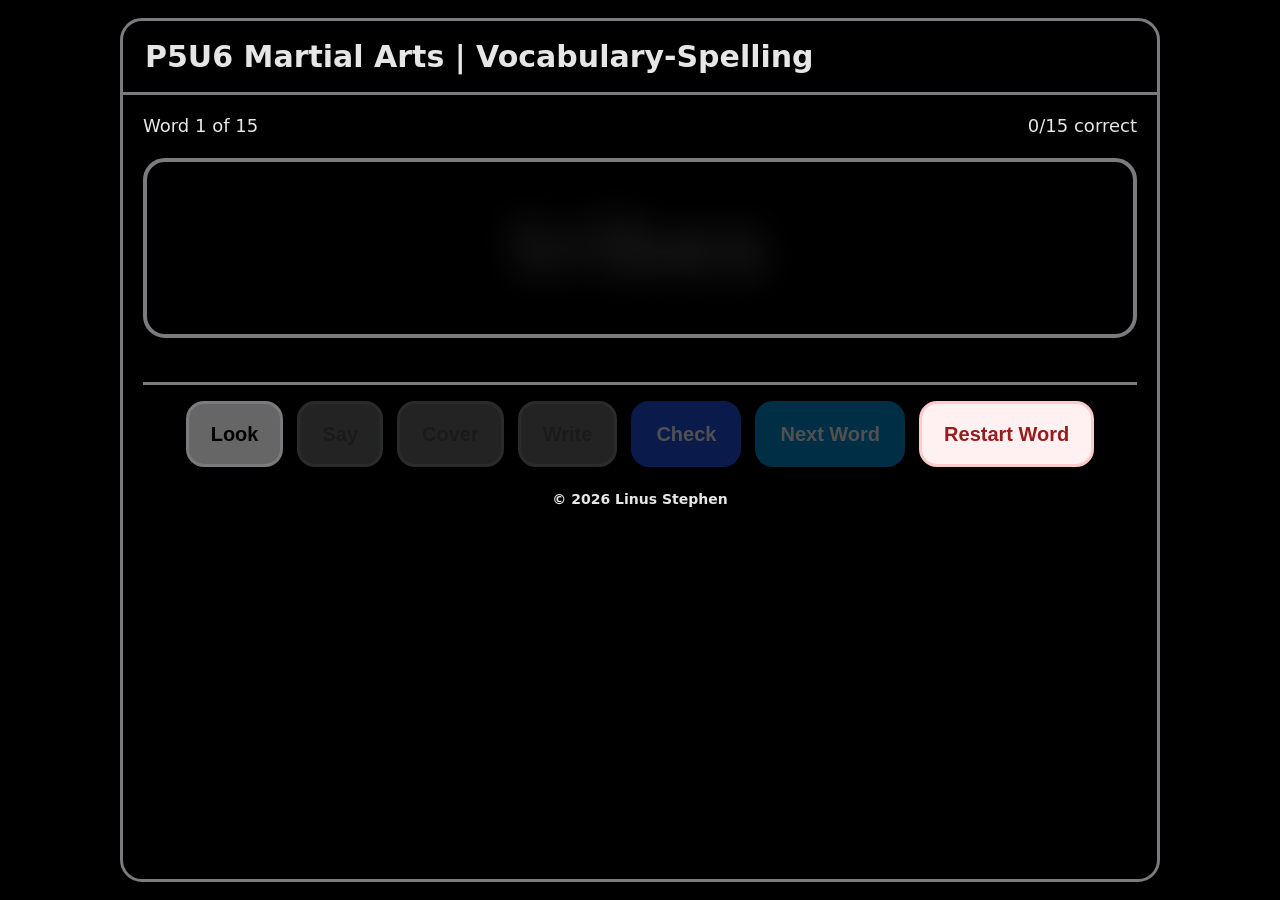
==== index.html @ f17625be "Rename p5lscw_base.html to index.html" ====
<!DOCTYPE html>
<html lang="en">
<head>
<meta charset="utf-8" />
<meta name="viewport" content="width=device-width, initial-scale=1" />
<title>P5U6 Martial Arts | Vocabulary-Spelling</title>
<script>
document.addEventListener('contextmenu', function(e) {
  e.preventDefault();
});
</script>
<style>
:root{
  --ink:#0b1220;
  --muted:#4b5563;
  --line:#797b7d;
  --accent:#1d4ed8;
  --next:#0284c7;
  --good:#16a34a;
  --bad:#dc2626;
  --radius:22px;
  --sans: ui-sans-serif, system-ui;
  --panelW: min(1080px, 90vw);
  --btnH: 66px;
  --btnPadX: 22px;
  --controlsPad: 160px;
  --titleSize: 34px;
  --metaSize: 20px;
  --wordSize: 82px;
  --inputSize: 24px;
  --pad: 22px;
}
*{ box-sizing:border-box; }
html,body{ height:100%; }
body{
  margin:0;
  font-family:var(--sans);
  background:#000000;
  color:var(--ink);
  display:flex;
  justify-content:center;
  padding:18px;
}
.panel{
  width:var(--panelW);
  border:3px solid var(--line);
  border-radius:var(--radius);
  background:#000000;
  overflow:hidden;
  box-shadow:0 10px 30px rgba(0,0,0,.06);
}
#progress{color:#e6e6e6;}
header{
  padding:18px 22px;
  border-bottom:3px solid var(--line);
}
h1{
  margin:0;
  font-size:var(--titleSize);
  color:#e6e6e6;
}
.main{
  padding:var(--pad) var(--pad) calc(var(--controlsPad) + 18px);
  display:grid;
  gap:22px;
}
.topRow{
  display:flex;
  justify-content:space-between;
  font-size:var(--metaSize);
  color:var(--muted);
  flex-wrap:wrap;
  gap:10px;
}
#score{color:#e6e6e6;}
.wordBox{
  border:4px solid var(--line);
  border-radius:var(--radius);
  padding:42px 18px;
  text-align:center;
  min-height:190px;
  display:flex;
  align-items:center;
  justify-content:center;
}
.word{
  font-size:var(--wordSize);
  font-weight:900;
  letter-spacing:1px;
  line-height:1.05;
  word-break:break-word;
  -webkit-user-select: none;
  -moz-user-select: none;
  -ms-user-select: none;
  user-select: none;
  color: #e6e6e6;
}
.covered{
  filter: blur(18px);
  opacity:.14;
  user-select:none;
  pointer-events:none;
}
.writeRow{
  display:flex;
  gap:12px;
  align-items:center;
  flex-wrap:nowrap;
  width:100%;
}
input{
  flex:1 1 100%;
  width:100%;
  min-width:0;
  max-width:100%;
  padding:16px 18px;
  border-radius:18px;
  border:3px solid var(--line);
  font-size:var(--inputSize);
  outline:none;
  background:#e6e6e6;
}
input:focus{
  border-color:#93c5fd;
  box-shadow:0 0 0 6px rgba(147,197,253,.35);
}
.hidden{ display:none !important; }
.tag{
  white-space:nowrap;
  flex-shrink:0;
  justify-content: center;
  font-size:20px;
  padding:10px 16px;
  border-radius:999px;
  border:3px solid var(--line);
  font-weight:900;
}
.tag.good{ background:#f0fdf4; color:#14532d; border-color:#86efac; }
.tag.bad{  background:#fff1f2; color:#7f1d1d; border-color:#fda4af; }
.controls{
  position:sticky;
  bottom:0;
  background:rgba(255,255,255,.96);
  backdrop-filter: blur(8px);
  border-top:3px solid var(--line);
  padding:16px 18px;
}
.btnRow{
  display:flex;
  gap:14px;
  flex-wrap:wrap;
  justify-content:center;
}
button{
  height:var(--btnH);
  padding:0 var(--btnPadX);
  border-radius:18px;
  border:3px solid var(--line);
  background:#666666;
  font-weight:900;
  font-size:20px;
  cursor:pointer;
  touch-action: manipulation;
}
button:disabled{
  opacity:.35;
  cursor:not-allowed;
}
.primary{ background:var(--accent); border-color:var(--accent); color:#fff; }
.next{ background:var(--next); border-color:var(--next); color:#fff; }
.danger{ background:#fff1f2; border-color:#fecaca; color:#991b1b; }
.controlsFooter{
  margin-top:24px;
  text-align:center;
  font-size:14px;
  font-weight:800;
  color:var(--muted);
}
.congratsWrap{
  display:grid;
  gap:18px;
  padding:var(--pad);
  text-align:center;
}
.congratsTitle{
  font-size:44px;
  font-weight:1000;
  color:#e6e6e6;
}
.wordsGrid{
  width:min(900px, 100%);
  margin:0 auto;
  display:grid;
  grid-template-columns:repeat(3,1fr);
  gap:14px 24px;
  font-size:28px;
  font-weight:900;
  color:#e6e6e6;
}
.wordCell{ padding:4px 0; }
.playAgainRow{
  display:flex;
  justify-content:center;
}
@media (max-width: 1280px){
  :root{
    --panelW: min(1040px, 92vw);
    --wordSize: 76px;
    --inputSize: 22px;
    --titleSize: 30px;
    --metaSize: 18px;
    --pad: 20px;
  }
  .wordBox{
    min-height: 180px;
    padding: 34px 16px;
  }
}
@media (max-width: 520px){
  :root{
    --pad: 16px;
    --controlsPad: 220px;
    --titleSize: 20px;
    --metaSize: 14px;
    --wordSize: 44px;
    --inputSize: 18px;
    --btnH: 52px;
    --btnPadX: 14px;
    --radius: 18px;
  }
  body{ padding:10px; }
  header{ padding:12px 14px; }
  .main{
    gap:14px;
    padding:var(--pad) var(--pad) calc(var(--controlsPad) + 12px);
  }
  .wordBox{
    padding:22px 12px;
    min-height:150px;
    border-width:3px;
  }
  .word{
    letter-spacing:.4px;
  }
  .writeRow{
    gap:10px;
  }
  input{
    flex: 1 1 auto;
    min-width: 0;
    width: 100%;
    padding:14px 14px;
    border-width:3px;
    border-radius:16px;
  }
  .tag{
    font-size:16px;
    padding:8px 12px;
    border-width:3px;
  }
  .controls{
    padding:12px 12px;
  }
  .btnRow{
    gap:10px;
  }
  button{
    font-size:16px;
    height:var(--btnH);
    padding:0 var(--btnPadX);
    border-radius:16px;
    border-width:3px;
    flex: 1 1 calc(50% - 10px);
    min-width: 140px;
  }
  #btnCheck, #btnNext{
    flex: 1 1 100%;
    min-width: 0;
  }
  .controlsFooter{
    margin-top:24px;
    font-size:16px;
  }
  .congratsTitle{
    font-size:28px;
  }
  .wordsGrid{
    grid-template-columns: 1fr 1fr;
    gap:10px 12px;
    font-size:18px;
  }
}
@media (max-width: 360px){
  :root{
    --wordSize: 38px;
    --titleSize: 18px;
  }
  button{
    flex: 1 1 100%;
    min-width: 0;
  }
  .wordsGrid{
    grid-template-columns: 1fr;
    font-size:18px;
  }
}
@supports (padding: env(safe-area-inset-bottom)){
  .controls{
    padding-bottom: calc(12px + env(safe-area-inset-bottom));
  }
}
</style>
</head>
<body>
<section class="panel">
<header>
<h1>P5U6 Martial Arts | Vocabulary-Spelling</h1>
</header>
<div class="main" id="gamePage">
<div class="topRow">
<div id="progress">Word 1 of 15</div>
<div id="score">0/15 correct</div>
</div>
<div class="wordBox">
<div class="word covered" id="targetWord"></div>
</div>
<div class="writeRow">
<input id="inputBox" class="hidden" placeholder="Enter the spelling word..." autocomplete="off" spellcheck="false"/>
<span id="resultTag" class="hidden"></span>
</div>
<div class="controls" id="controls" style="background:#000000">
<div class="btnRow">
<button id="btnLook">Look</button>
<button id="btnSay" disabled>Say</button>
<button id="btnCover" disabled>Cover</button>
<button id="btnWrite" disabled>Write</button>
<button id="btnCheck" class="primary" style="color:#e6e6e6" disabled>Check</button>
<button id="btnNext" class="next" style="color:#e6e6e6" disabled>Next Word</button>
<button id="btnReset" class="danger">Restart Word</button>
</div>
<div class="controlsFooter" style="color:#e6e6e6">© <span id="year"></span> Linus Stephen</div>
</div>
</div>
<div class="congratsWrap hidden" id="congratsPage">
<div class="congratsTitle">You've completed all the words!</div>
<div style="color:#e6e6e6">You got <span id="finalScore">15/15</span> correct.</div>
<div class="wordsGrid" id="wordsGrid"></div>
<div class="playAgainRow">
<button id="btnPlayAgain" class="primary" style="color:#e6e6e6">Practice Again</button>
</div>
</div>
</section>
<script>
const words=["tribes","defend","performance","competitive","featured","techniques","opponent","overcome","warrior","variety","weapons","designed","military","improvement","self-esteem"];
let idx=0,stage=0;
const stats=new Map();
function initStats(){stats.clear();words.forEach(w=>stats.set(w,{correct:false}));}
initStats();
const targetWord=document.getElementById("targetWord");
const inputBox=document.getElementById("inputBox");
const progress=document.getElementById("progress");
const score=document.getElementById("score");
const resultTag=document.getElementById("resultTag");
document.getElementById("year").textContent=new Date().getFullYear();
const btnLook=document.getElementById("btnLook");
const btnSay=document.getElementById("btnSay");
const btnCover=document.getElementById("btnCover");
const btnWrite=document.getElementById("btnWrite");
const btnCheck=document.getElementById("btnCheck");
const btnNext=document.getElementById("btnNext");
let audioCtx=null;
function tone(f,d){
  if(!audioCtx) audioCtx=new(window.AudioContext||window.webkitAudioContext)();
  const o=audioCtx.createOscillator();
  const g=audioCtx.createGain();
  o.frequency.value=f;
  g.gain.value=0.06;
  o.connect(g); g.connect(audioCtx.destination);
  o.start(); setTimeout(()=>o.stop(),d);
}
function soundCorrect(){tone(880,100);setTimeout(()=>tone(1175,120),120);}
function soundWrong(){tone(220,250);}
function playCelebration(){
  if(!audioCtx) audioCtx=new(window.AudioContext||window.webkitAudioContext)();
  const notes=[523,659,784,1046,880,1046];
  let t=audioCtx.currentTime;
  notes.forEach(f=>{
    const o=audioCtx.createOscillator();
    const g=audioCtx.createGain();
    o.type="triangle";
    o.frequency.value=f;
    g.gain.setValueAtTime(0.08,t);
    g.gain.exponentialRampToValueAtTime(0.001,t+0.3);
    o.connect(g); g.connect(audioCtx.destination);
    o.start(t); o.stop(t+0.3);
    t+=0.18;
  });
}
function speak(word){
  if("speechSynthesis" in window){
    speechSynthesis.cancel();
    const utter = new SpeechSynthesisUtterance(word);
    utter.lang = "en-GB";
    const pickVoice = () => {
      const voices = speechSynthesis.getVoices();
      const britishVoice = voices.find(v => /^en-GB$/i.test(v.lang))
        || voices.find(v => /british|uk|england/i.test(v.name));
      if(britishVoice) utter.voice = britishVoice;
      speechSynthesis.speak(utter);
    };
    const voices = speechSynthesis.getVoices();
    if(voices.length){
      pickVoice();
    }else{
      speechSynthesis.onvoiceschanged = () => {
        pickVoice();
      };
    }
  }
}
function update(){
  targetWord.textContent=words[idx];
  progress.textContent=`Word ${idx+1} of ${words.length}`;
  score.textContent=`${[...stats.values()].filter(v=>v.correct).length}/${words.length} correct`;
}
function resetStages(){
  stage=0;
  btnLook.disabled=false;
  btnSay.disabled=true;
  btnCover.disabled=true;
  btnWrite.disabled=true;
  btnCheck.disabled=true;
  btnNext.disabled=true;
  inputBox.classList.add("hidden");
  inputBox.value="";
  resultTag.className="hidden";
  targetWord.classList.add("covered");
}
btnLook.onclick=()=>{if(stage!==0)return;targetWord.classList.remove("covered");btnSay.disabled=false;stage=1;}
btnSay.onclick = () => {
  if(stage < 1) return; // only block if Look not done yet
  speak(words[idx]);
  // Only move to next stage once
  if(stage === 1){
    btnCover.disabled = false;
    stage = 2;
  }
};
btnCover.onclick=()=>{if(stage!==2)return;targetWord.classList.add("covered");btnWrite.disabled=false;stage=3;}
btnWrite.onclick=()=>{if(stage!==3)return;inputBox.classList.remove("hidden");btnCheck.disabled=false;stage=4;inputBox.focus();}
btnCheck.onclick=()=>{
  if(stage!==4)return;
  const typed=inputBox.value.trim().toLowerCase();
  if(!typed)return;
  resultTag.classList.remove("hidden");
  if(typed===words[idx]){
    stats.get(words[idx]).correct=true;
    resultTag.className="tag good";
    resultTag.textContent="Correct";
    targetWord.classList.remove("covered");
    soundCorrect();
    speak(words[idx]);
    btnNext.disabled=false;
    if([...stats.values()].every(v=>v.correct)) showCongrats();
  }else{
    resultTag.className="tag bad";
    resultTag.textContent="《 Click to try again";
    soundWrong();
    btnNext.disabled=true;
  }
  update();
};
document.getElementById("btnNext").onclick=()=>{
  if(btnNext.disabled) return;
  idx=(idx+1)%words.length;
  update();
  resetStages();
};
document.getElementById("btnReset").onclick=()=>{
  stats.get(words[idx]).correct=false;
  update();
  resetStages();
};
inputBox.addEventListener("keydown",e=>{if(e.key==="Enter")btnCheck.click();});
function showCongrats(){
  document.getElementById("gamePage").classList.add("hidden");
  document.getElementById("congratsPage").classList.remove("hidden");
  document.getElementById("finalScore").textContent=`${words.length}/${words.length}`;
  const grid=document.getElementById("wordsGrid");
  grid.innerHTML="";
  words.forEach(w=>{
    const d=document.createElement("div");
    d.className="wordCell";
    d.textContent=w;
    grid.appendChild(d);
  });
  playCelebration();
}
document.getElementById("btnPlayAgain").onclick=()=>{
  idx=0;stage=0;initStats();
  document.getElementById("congratsPage").classList.add("hidden");
  document.getElementById("gamePage").classList.remove("hidden");
  update();
  resetStages();
};
update();
resetStages();
</script>
</body>
</html>
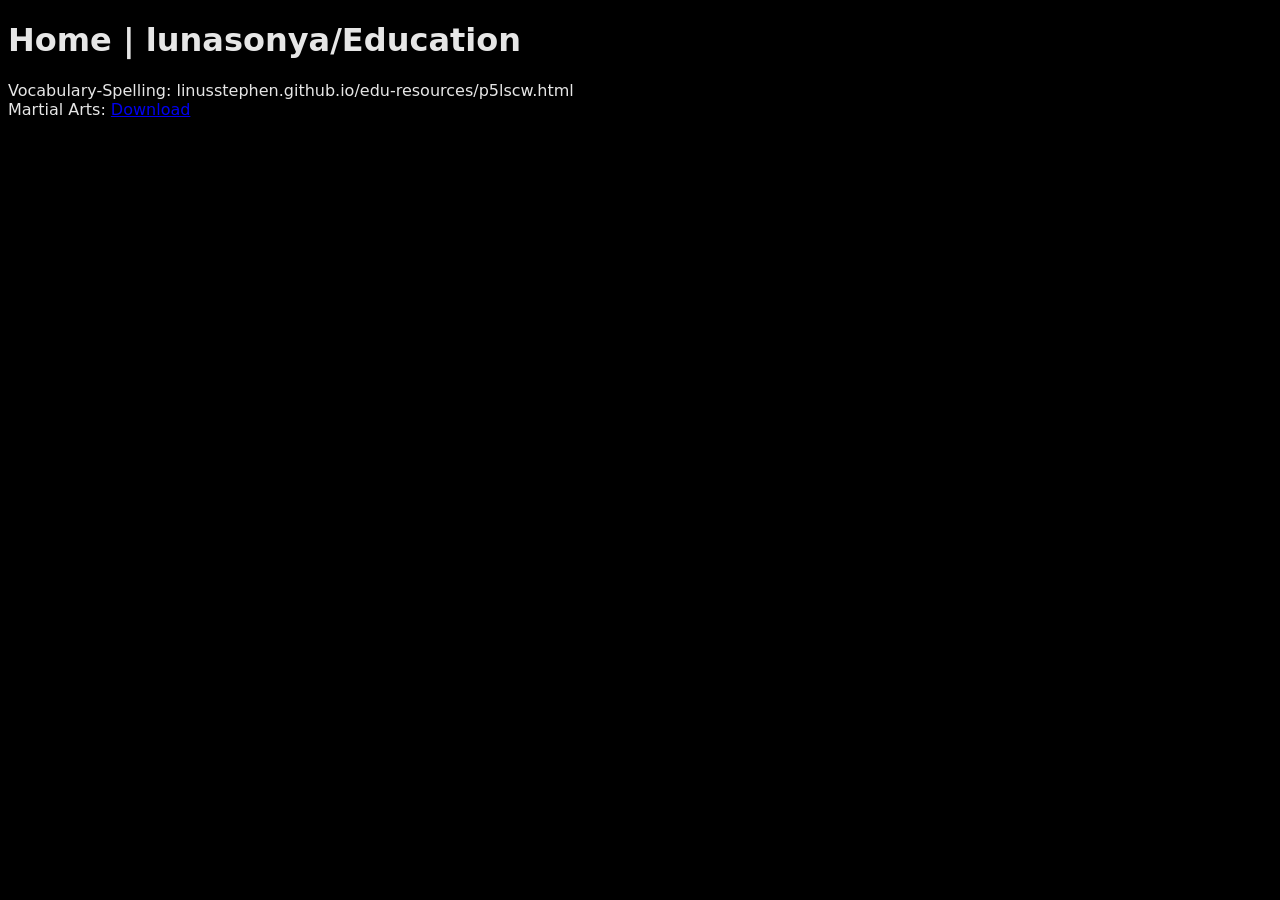
==== commit 4da98ed2: "Update and rename martialhome.html to index.html" ====
--- a/index.html
+++ b/index.html
@@ -1,510 +1,19 @@
 <!DOCTYPE html>
-<html lang="en">
-<head>
-<meta charset="utf-8" />
-<meta name="viewport" content="width=device-width, initial-scale=1" />
-<title>P5U6 Martial Arts | Vocabulary-Spelling</title>
-<script>
-document.addEventListener('contextmenu', function(e) {
-  e.preventDefault();
-});
-</script>
-<style>
-:root{
-  --ink:#0b1220;
-  --muted:#4b5563;
-  --line:#797b7d;
-  --accent:#1d4ed8;
-  --next:#0284c7;
-  --good:#16a34a;
-  --bad:#dc2626;
-  --radius:22px;
-  --sans: ui-sans-serif, system-ui;
-  --panelW: min(1080px, 90vw);
-  --btnH: 66px;
-  --btnPadX: 22px;
-  --controlsPad: 160px;
-  --titleSize: 34px;
-  --metaSize: 20px;
-  --wordSize: 82px;
-  --inputSize: 24px;
-  --pad: 22px;
-}
-*{ box-sizing:border-box; }
-html,body{ height:100%; }
-body{
-  margin:0;
-  font-family:var(--sans);
-  background:#000000;
-  color:var(--ink);
-  display:flex;
-  justify-content:center;
-  padding:18px;
-}
-.panel{
-  width:var(--panelW);
-  border:3px solid var(--line);
-  border-radius:var(--radius);
-  background:#000000;
-  overflow:hidden;
-  box-shadow:0 10px 30px rgba(0,0,0,.06);
-}
-#progress{color:#e6e6e6;}
-header{
-  padding:18px 22px;
-  border-bottom:3px solid var(--line);
-}
-h1{
-  margin:0;
-  font-size:var(--titleSize);
-  color:#e6e6e6;
-}
-.main{
-  padding:var(--pad) var(--pad) calc(var(--controlsPad) + 18px);
-  display:grid;
-  gap:22px;
-}
-.topRow{
-  display:flex;
-  justify-content:space-between;
-  font-size:var(--metaSize);
-  color:var(--muted);
-  flex-wrap:wrap;
-  gap:10px;
-}
-#score{color:#e6e6e6;}
-.wordBox{
-  border:4px solid var(--line);
-  border-radius:var(--radius);
-  padding:42px 18px;
-  text-align:center;
-  min-height:190px;
-  display:flex;
-  align-items:center;
-  justify-content:center;
-}
-.word{
-  font-size:var(--wordSize);
-  font-weight:900;
-  letter-spacing:1px;
-  line-height:1.05;
-  word-break:break-word;
-  -webkit-user-select: none;
-  -moz-user-select: none;
-  -ms-user-select: none;
-  user-select: none;
-  color: #e6e6e6;
-}
-.covered{
-  filter: blur(18px);
-  opacity:.14;
-  user-select:none;
-  pointer-events:none;
-}
-.writeRow{
-  display:flex;
-  gap:12px;
-  align-items:center;
-  flex-wrap:nowrap;
-  width:100%;
-}
-input{
-  flex:1 1 100%;
-  width:100%;
-  min-width:0;
-  max-width:100%;
-  padding:16px 18px;
-  border-radius:18px;
-  border:3px solid var(--line);
-  font-size:var(--inputSize);
-  outline:none;
-  background:#e6e6e6;
-}
-input:focus{
-  border-color:#93c5fd;
-  box-shadow:0 0 0 6px rgba(147,197,253,.35);
-}
-.hidden{ display:none !important; }
-.tag{
-  white-space:nowrap;
-  flex-shrink:0;
-  justify-content: center;
-  font-size:20px;
-  padding:10px 16px;
-  border-radius:999px;
-  border:3px solid var(--line);
-  font-weight:900;
-}
-.tag.good{ background:#f0fdf4; color:#14532d; border-color:#86efac; }
-.tag.bad{  background:#fff1f2; color:#7f1d1d; border-color:#fda4af; }
-.controls{
-  position:sticky;
-  bottom:0;
-  background:rgba(255,255,255,.96);
-  backdrop-filter: blur(8px);
-  border-top:3px solid var(--line);
-  padding:16px 18px;
-}
-.btnRow{
-  display:flex;
-  gap:14px;
-  flex-wrap:wrap;
-  justify-content:center;
-}
-button{
-  height:var(--btnH);
-  padding:0 var(--btnPadX);
-  border-radius:18px;
-  border:3px solid var(--line);
-  background:#666666;
-  font-weight:900;
-  font-size:20px;
-  cursor:pointer;
-  touch-action: manipulation;
-}
-button:disabled{
-  opacity:.35;
-  cursor:not-allowed;
-}
-.primary{ background:var(--accent); border-color:var(--accent); color:#fff; }
-.next{ background:var(--next); border-color:var(--next); color:#fff; }
-.danger{ background:#fff1f2; border-color:#fecaca; color:#991b1b; }
-.controlsFooter{
-  margin-top:24px;
-  text-align:center;
-  font-size:14px;
-  font-weight:800;
-  color:var(--muted);
-}
-.congratsWrap{
-  display:grid;
-  gap:18px;
-  padding:var(--pad);
-  text-align:center;
-}
-.congratsTitle{
-  font-size:44px;
-  font-weight:1000;
-  color:#e6e6e6;
-}
-.wordsGrid{
-  width:min(900px, 100%);
-  margin:0 auto;
-  display:grid;
-  grid-template-columns:repeat(3,1fr);
-  gap:14px 24px;
-  font-size:28px;
-  font-weight:900;
-  color:#e6e6e6;
-}
-.wordCell{ padding:4px 0; }
-.playAgainRow{
-  display:flex;
-  justify-content:center;
-}
-@media (max-width: 1280px){
-  :root{
-    --panelW: min(1040px, 92vw);
-    --wordSize: 76px;
-    --inputSize: 22px;
-    --titleSize: 30px;
-    --metaSize: 18px;
-    --pad: 20px;
-  }
-  .wordBox{
-    min-height: 180px;
-    padding: 34px 16px;
-  }
-}
-@media (max-width: 520px){
-  :root{
-    --pad: 16px;
-    --controlsPad: 220px;
-    --titleSize: 20px;
-    --metaSize: 14px;
-    --wordSize: 44px;
-    --inputSize: 18px;
-    --btnH: 52px;
-    --btnPadX: 14px;
-    --radius: 18px;
-  }
-  body{ padding:10px; }
-  header{ padding:12px 14px; }
-  .main{
-    gap:14px;
-    padding:var(--pad) var(--pad) calc(var(--controlsPad) + 12px);
-  }
-  .wordBox{
-    padding:22px 12px;
-    min-height:150px;
-    border-width:3px;
-  }
-  .word{
-    letter-spacing:.4px;
-  }
-  .writeRow{
-    gap:10px;
-  }
-  input{
-    flex: 1 1 auto;
-    min-width: 0;
-    width: 100%;
-    padding:14px 14px;
-    border-width:3px;
-    border-radius:16px;
-  }
-  .tag{
-    font-size:16px;
-    padding:8px 12px;
-    border-width:3px;
-  }
-  .controls{
-    padding:12px 12px;
-  }
-  .btnRow{
-    gap:10px;
-  }
-  button{
-    font-size:16px;
-    height:var(--btnH);
-    padding:0 var(--btnPadX);
-    border-radius:16px;
-    border-width:3px;
-    flex: 1 1 calc(50% - 10px);
-    min-width: 140px;
-  }
-  #btnCheck, #btnNext{
-    flex: 1 1 100%;
-    min-width: 0;
-  }
-  .controlsFooter{
-    margin-top:24px;
-    font-size:16px;
-  }
-  .congratsTitle{
-    font-size:28px;
-  }
-  .wordsGrid{
-    grid-template-columns: 1fr 1fr;
-    gap:10px 12px;
-    font-size:18px;
-  }
-}
-@media (max-width: 360px){
-  :root{
-    --wordSize: 38px;
-    --titleSize: 18px;
-  }
-  button{
-    flex: 1 1 100%;
-    min-width: 0;
-  }
-  .wordsGrid{
-    grid-template-columns: 1fr;
-    font-size:18px;
-  }
-}
-@supports (padding: env(safe-area-inset-bottom)){
-  .controls{
-    padding-bottom: calc(12px + env(safe-area-inset-bottom));
-  }
-}
-</style>
-</head>
-<body>
-<section class="panel">
-<header>
-<h1>P5U6 Martial Arts | Vocabulary-Spelling</h1>
-</header>
-<div class="main" id="gamePage">
-<div class="topRow">
-<div id="progress">Word 1 of 15</div>
-<div id="score">0/15 correct</div>
-</div>
-<div class="wordBox">
-<div class="word covered" id="targetWord"></div>
-</div>
-<div class="writeRow">
-<input id="inputBox" class="hidden" placeholder="Enter the spelling word..." autocomplete="off" spellcheck="false"/>
-<span id="resultTag" class="hidden"></span>
-</div>
-<div class="controls" id="controls" style="background:#000000">
-<div class="btnRow">
-<button id="btnLook">Look</button>
-<button id="btnSay" disabled>Say</button>
-<button id="btnCover" disabled>Cover</button>
-<button id="btnWrite" disabled>Write</button>
-<button id="btnCheck" class="primary" style="color:#e6e6e6" disabled>Check</button>
-<button id="btnNext" class="next" style="color:#e6e6e6" disabled>Next Word</button>
-<button id="btnReset" class="danger">Restart Word</button>
-</div>
-<div class="controlsFooter" style="color:#e6e6e6">© <span id="year"></span> Linus Stephen</div>
-</div>
-</div>
-<div class="congratsWrap hidden" id="congratsPage">
-<div class="congratsTitle">You've completed all the words!</div>
-<div style="color:#e6e6e6">You got <span id="finalScore">15/15</span> correct.</div>
-<div class="wordsGrid" id="wordsGrid"></div>
-<div class="playAgainRow">
-<button id="btnPlayAgain" class="primary" style="color:#e6e6e6">Practice Again</button>
-</div>
-</div>
-</section>
-<script>
-const words=["tribes","defend","performance","competitive","featured","techniques","opponent","overcome","warrior","variety","weapons","designed","military","improvement","self-esteem"];
-let idx=0,stage=0;
-const stats=new Map();
-function initStats(){stats.clear();words.forEach(w=>stats.set(w,{correct:false}));}
-initStats();
-const targetWord=document.getElementById("targetWord");
-const inputBox=document.getElementById("inputBox");
-const progress=document.getElementById("progress");
-const score=document.getElementById("score");
-const resultTag=document.getElementById("resultTag");
-document.getElementById("year").textContent=new Date().getFullYear();
-const btnLook=document.getElementById("btnLook");
-const btnSay=document.getElementById("btnSay");
-const btnCover=document.getElementById("btnCover");
-const btnWrite=document.getElementById("btnWrite");
-const btnCheck=document.getElementById("btnCheck");
-const btnNext=document.getElementById("btnNext");
-let audioCtx=null;
-function tone(f,d){
-  if(!audioCtx) audioCtx=new(window.AudioContext||window.webkitAudioContext)();
-  const o=audioCtx.createOscillator();
-  const g=audioCtx.createGain();
-  o.frequency.value=f;
-  g.gain.value=0.06;
-  o.connect(g); g.connect(audioCtx.destination);
-  o.start(); setTimeout(()=>o.stop(),d);
-}
-function soundCorrect(){tone(880,100);setTimeout(()=>tone(1175,120),120);}
-function soundWrong(){tone(220,250);}
-function playCelebration(){
-  if(!audioCtx) audioCtx=new(window.AudioContext||window.webkitAudioContext)();
-  const notes=[523,659,784,1046,880,1046];
-  let t=audioCtx.currentTime;
-  notes.forEach(f=>{
-    const o=audioCtx.createOscillator();
-    const g=audioCtx.createGain();
-    o.type="triangle";
-    o.frequency.value=f;
-    g.gain.setValueAtTime(0.08,t);
-    g.gain.exponentialRampToValueAtTime(0.001,t+0.3);
-    o.connect(g); g.connect(audioCtx.destination);
-    o.start(t); o.stop(t+0.3);
-    t+=0.18;
-  });
-}
-function speak(word){
-  if("speechSynthesis" in window){
-    speechSynthesis.cancel();
-    const utter = new SpeechSynthesisUtterance(word);
-    utter.lang = "en-GB";
-    const pickVoice = () => {
-      const voices = speechSynthesis.getVoices();
-      const britishVoice = voices.find(v => /^en-GB$/i.test(v.lang))
-        || voices.find(v => /british|uk|england/i.test(v.name));
-      if(britishVoice) utter.voice = britishVoice;
-      speechSynthesis.speak(utter);
-    };
-    const voices = speechSynthesis.getVoices();
-    if(voices.length){
-      pickVoice();
-    }else{
-      speechSynthesis.onvoiceschanged = () => {
-        pickVoice();
-      };
-    }
-  }
-}
-function update(){
-  targetWord.textContent=words[idx];
-  progress.textContent=`Word ${idx+1} of ${words.length}`;
-  score.textContent=`${[...stats.values()].filter(v=>v.correct).length}/${words.length} correct`;
-}
-function resetStages(){
-  stage=0;
-  btnLook.disabled=false;
-  btnSay.disabled=true;
-  btnCover.disabled=true;
-  btnWrite.disabled=true;
-  btnCheck.disabled=true;
-  btnNext.disabled=true;
-  inputBox.classList.add("hidden");
-  inputBox.value="";
-  resultTag.className="hidden";
-  targetWord.classList.add("covered");
-}
-btnLook.onclick=()=>{if(stage!==0)return;targetWord.classList.remove("covered");btnSay.disabled=false;stage=1;}
-btnSay.onclick = () => {
-  if(stage < 1) return; // only block if Look not done yet
-  speak(words[idx]);
-  // Only move to next stage once
-  if(stage === 1){
-    btnCover.disabled = false;
-    stage = 2;
-  }
-};
-btnCover.onclick=()=>{if(stage!==2)return;targetWord.classList.add("covered");btnWrite.disabled=false;stage=3;}
-btnWrite.onclick=()=>{if(stage!==3)return;inputBox.classList.remove("hidden");btnCheck.disabled=false;stage=4;inputBox.focus();}
-btnCheck.onclick=()=>{
-  if(stage!==4)return;
-  const typed=inputBox.value.trim().toLowerCase();
-  if(!typed)return;
-  resultTag.classList.remove("hidden");
-  if(typed===words[idx]){
-    stats.get(words[idx]).correct=true;
-    resultTag.className="tag good";
-    resultTag.textContent="Correct";
-    targetWord.classList.remove("covered");
-    soundCorrect();
-    speak(words[idx]);
-    btnNext.disabled=false;
-    if([...stats.values()].every(v=>v.correct)) showCongrats();
-  }else{
-    resultTag.className="tag bad";
-    resultTag.textContent="《 Click to try again";
-    soundWrong();
-    btnNext.disabled=true;
-  }
-  update();
-};
-document.getElementById("btnNext").onclick=()=>{
-  if(btnNext.disabled) return;
-  idx=(idx+1)%words.length;
-  update();
-  resetStages();
-};
-document.getElementById("btnReset").onclick=()=>{
-  stats.get(words[idx]).correct=false;
-  update();
-  resetStages();
-};
-inputBox.addEventListener("keydown",e=>{if(e.key==="Enter")btnCheck.click();});
-function showCongrats(){
-  document.getElementById("gamePage").classList.add("hidden");
-  document.getElementById("congratsPage").classList.remove("hidden");
-  document.getElementById("finalScore").textContent=`${words.length}/${words.length}`;
-  const grid=document.getElementById("wordsGrid");
-  grid.innerHTML="";
-  words.forEach(w=>{
-    const d=document.createElement("div");
-    d.className="wordCell";
-    d.textContent=w;
-    grid.appendChild(d);
-  });
-  playCelebration();
-}
-document.getElementById("btnPlayAgain").onclick=()=>{
-  idx=0;stage=0;initStats();
-  document.getElementById("congratsPage").classList.add("hidden");
-  document.getElementById("gamePage").classList.remove("hidden");
-  update();
-  resetStages();
-};
-update();
-resetStages();
-</script>
-</body>
+<html>
+  <head>
+    <meta charset="utf-8" />
+    <meta name="viewport" content="width=device-width, initial-scale=1" />
+    <style>
+      body {
+        font-family: ui-sans-serif, system-ui;
+        background: #000;
+        color: #e6e6e6;
+      }
+    </style>
+  </head>
+  <body>
+    <h1>Home | lunasonya/Education</h1>
+    Vocabulary-Spelling: linusstephen.github.io/edu-resources/p5lscw.html<br>
+    Martial Arts: <a href="https://docs.google.com/document/d/1zRfOtVyCMvg9hSwksr3pMHWoShvTnSlVixQw4Yhkv40/edit?usp=sharing">Download</a>
+  </body>
 </html>
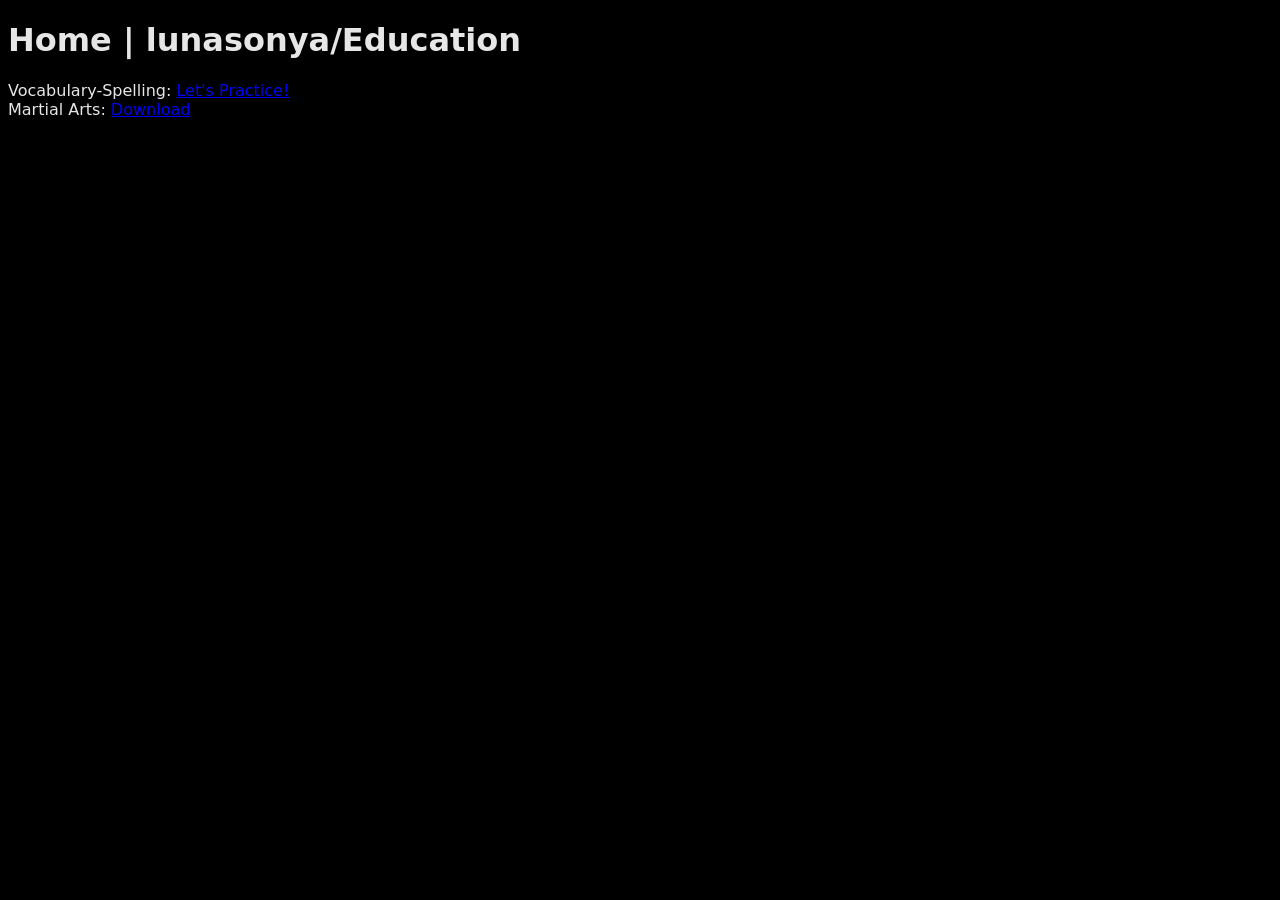
==== commit 4d627a71: "Update index.html" ====
--- a/index.html
+++ b/index.html
@@ -13,7 +13,7 @@
   </head>
   <body>
     <h1>Home | lunasonya/Education</h1>
-    Vocabulary-Spelling: linusstephen.github.io/edu-resources/p5lscw.html<br>
+    Vocabulary-Spelling: <a href=linusstephen.github.io/edu-resources/p5lscw.html>Let's Practice!</a><br>
     Martial Arts: <a href="https://docs.google.com/document/d/1zRfOtVyCMvg9hSwksr3pMHWoShvTnSlVixQw4Yhkv40/edit?usp=sharing">Download</a>
   </body>
 </html>
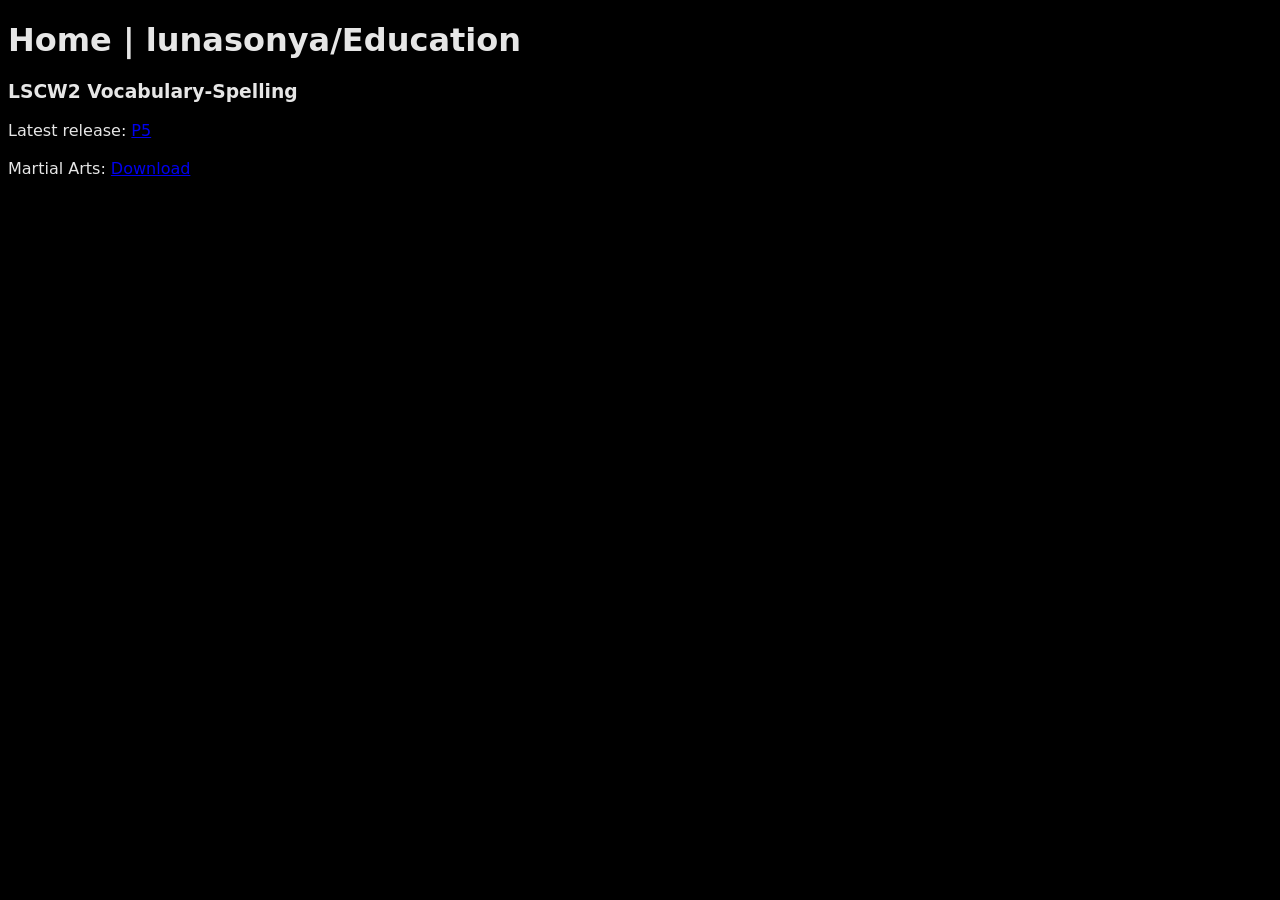
==== commit 47325def: "Update index.html" ====
--- a/index.html
+++ b/index.html
@@ -13,7 +13,8 @@
   </head>
   <body>
     <h1>Home | lunasonya/Education</h1>
-    Vocabulary-Spelling: <a href=linusstephen.github.io/edu-resources/p5lscw.html>Let's Practice!</a><br>
+    <h3>LSCW2 Vocabulary-Spelling</h3>
+    Latest release: <a href=https://linusstephen.github.io/edu-resources/p5lscw.html>P5</a><br><br>
     Martial Arts: <a href="https://docs.google.com/document/d/1zRfOtVyCMvg9hSwksr3pMHWoShvTnSlVixQw4Yhkv40/edit?usp=sharing">Download</a>
   </body>
 </html>
